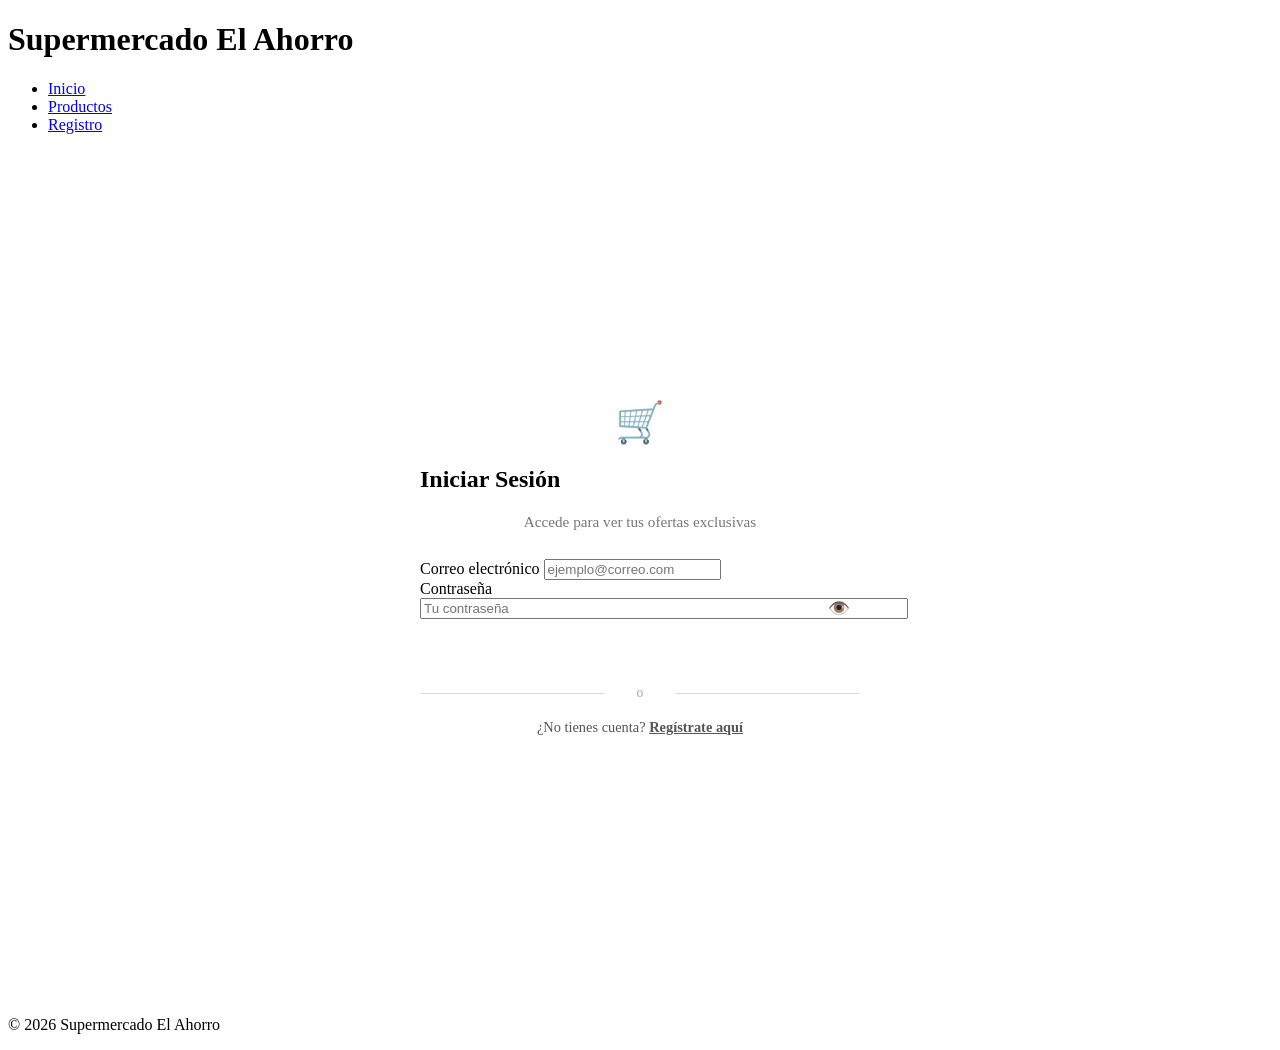
==== login.html @ e6f6daa5 "Reestructuración completa del proyecto" ====
<!DOCTYPE html>
<html lang="es">

<head>
    <meta charset="UTF-8">
    <meta name="viewport" content="width=device-width, initial-scale=1.0">
    <title>Iniciar Sesión - Supermercado El Ahorro</title>
    <link rel="stylesheet" href="css/style.css">
    <style>
        .login-wrapper {
            min-height: calc(100vh - 130px);
            display: flex;
            align-items: center;
            justify-content: center;
            padding: 40px 20px;
        }

        .form-container { width: 100%; max-width: 440px; }

        .logo-login { text-align: center; margin-bottom: 10px; }
        .logo-login span { font-size: 2.5rem; }

        .form-container p.subtitulo {
            text-align: center;
            color: #777;
            font-size: 0.95rem;
            margin-bottom: 28px;
        }

        .btn-login {
            background-color: var(--verde);
            color: white;
            border: none;
            padding: 12px;
            width: 100%;
            border-radius: 6px;
            font-weight: bold;
            font-size: 1rem;
            cursor: pointer;
            transition: background var(--transicion);
            margin-top: 6px;
        }
        .btn-login:hover    { background-color: var(--verde-hover); }
        .btn-login:disabled { background-color: #aaa; cursor: not-allowed; }

        .separador {
            text-align: center; color: #aaa;
            font-size: 0.85rem; margin: 18px 0; position: relative;
        }
        .separador::before, .separador::after {
            content: ''; position: absolute; top: 50%;
            width: 42%; height: 1px; background: #ddd;
        }
        .separador::before { left: 0; }
        .separador::after  { right: 0; }

        .link-registro { text-align: center; font-size: 0.9rem; color: #555; }
        .link-registro a { color: var(--verde); font-weight: bold; text-decoration: underline; }
        .link-registro a:hover { color: var(--verde-hover); }

        #mensaje-error-login {
            background: #fdecea;
            color: var(--rojo-error);
            border: 1px solid var(--rojo-error);
            padding: 12px; border-radius: 6px;
            text-align: center; font-size: 0.9rem;
            font-weight: bold; display: none; margin-bottom: 16px;
        }

        .input-con-ojo { position: relative; }
        .input-con-ojo input { width: 100%; padding-right: 42px; }
        .btn-ojo {
            position: absolute; right: 10px; top: 50%;
            transform: translateY(-50%);
            background: none; border: none; cursor: pointer;
            font-size: 1.1rem; color: #999; padding: 0; line-height: 1;
        }
        .btn-ojo:hover { color: var(--verde); }
    </style>
</head>

<body>

    <header>
        <div class="logo-container">
            <h1>Supermercado El Ahorro</h1>
        </div>
        <nav>
            <ul>
                <li><a href="index.html">Inicio</a></li>
                <li><a href="productos.html">Productos</a></li>
                <li><a href="registro.html">Registro</a></li>
            </ul>
        </nav>
    </header>

    <div class="login-wrapper">
        <div class="form-container">

            <div class="logo-login"><span>🛒</span></div>

            <h2>Iniciar Sesión</h2>
            <p class="subtitulo">Accede para ver tus ofertas exclusivas</p>

            <div id="mensaje-error-login"></div>

            <form id="form-login" novalidate>

                <div class="form-grupo">
                    <label for="email">Correo electrónico</label>
                    <input type="email" id="email" name="email"
                        placeholder="ejemplo@correo.com"
                        autocomplete="email" required>
                </div>

                <div class="form-grupo">
                    <label for="password">Contraseña</label>
                    <div class="input-con-ojo">
                        <input type="password" id="password" name="password"
                            placeholder="Tu contraseña"
                            autocomplete="current-password" required>
                        <button type="button" class="btn-ojo" id="btn-ojo"
                            aria-label="Mostrar contraseña">👁️</button>
                    </div>
                </div>

                <button type="submit" class="btn-login" id="btn-submit-login">
                    Iniciar Sesión
                </button>

            </form>

            <div class="separador">o</div>

            <p class="link-registro">
                ¿No tienes cuenta? <a href="registro.html">Regístrate aquí</a>
            </p>

        </div>
    </div>

    <footer>
        <p>&copy; 2026 Supermercado El Ahorro</p>
    </footer>

    <script>
        document.addEventListener('DOMContentLoaded', () => {

            const form       = document.getElementById('form-login');
            const emailInput = document.getElementById('email');
            const passInput  = document.getElementById('password');
            const btnSubmit  = document.getElementById('btn-submit-login');
            const btnOjo     = document.getElementById('btn-ojo');
            const mensajeErr = document.getElementById('mensaje-error-login');

            // ── Mostrar / ocultar contraseña ──
            btnOjo.addEventListener('click', () => {
                const esPassword   = passInput.type === 'password';
                passInput.type     = esPassword ? 'text' : 'password';
                btnOjo.textContent = esPassword ? '🙈' : '👁️';
            });

            // ── Validación en tiempo real ──
            emailInput.addEventListener('blur', () => validarEmail(emailInput));
            passInput.addEventListener('blur',  () => validarPassLogin(passInput));

            // ── Envío del formulario ──
            form.addEventListener('submit', async (e) => {
                e.preventDefault();

                const emailOk = validarEmail(emailInput);
                const passOk  = validarPassLogin(passInput);
                if (!emailOk || !passOk) return;

                btnSubmit.disabled    = true;
                btnSubmit.textContent = 'Verificando...';
                ocultarError();

                try {
                    const datos = new FormData(form);
                    const resp  = await fetch('php/login.php', {
                        method: 'POST',
                        body: datos
                    });

                    const resultado = await resp.json();

                    if (resultado.exito) {
                        window.location.href = resultado.rol === 'administrador'
                            ? 'admin.php'
                            : 'ofertas.php';
                    } else {
                        mostrarError(resultado.mensaje || 'Credenciales incorrectas.');
                    }

                } catch (err) {
                    mostrarError('Error de conexión. Intenta de nuevo.');
                } finally {
                    btnSubmit.disabled    = false;
                    btnSubmit.textContent = 'Iniciar Sesión';
                }
            });

            // ── Validaciones ──
            function validarEmail(campo) {
                const valor = campo.value.trim();
                if (valor === '') {
                    marcarError(campo, 'El email es obligatorio.');
                    return false;
                }
                if (!/^[^\s@]+@[^\s@]+\.[^\s@]+$/.test(valor)) {
                    marcarError(campo, 'Ingresa un email válido.');
                    return false;
                }
                limpiarCampo(campo);
                return true;
            }

            function validarPassLogin(campo) {
                if (campo.value === '') {
                    marcarError(campo, 'La contraseña es obligatoria.');
                    return false;
                }
                limpiarCampo(campo);
                return true;
            }

            function marcarError(campo, mensaje) {
                campo.classList.add('input-error');
                const grupo = campo.closest('.form-grupo');
                let span = grupo.querySelector('.error-msg');
                if (!span) {
                    span = document.createElement('span');
                    span.className = 'error-msg';
                    grupo.appendChild(span);
                }
                span.textContent = mensaje;
            }

            function limpiarCampo(campo) {
                campo.classList.remove('input-error');
                const span = campo.closest('.form-grupo').querySelector('.error-msg');
                if (span) span.remove();
            }

            function mostrarError(msg) {
                mensajeErr.textContent   = msg;
                mensajeErr.style.display = 'block';
            }

            function ocultarError() {
                mensajeErr.style.display = 'none';
            }
        });
    </script>

</body>
</html>
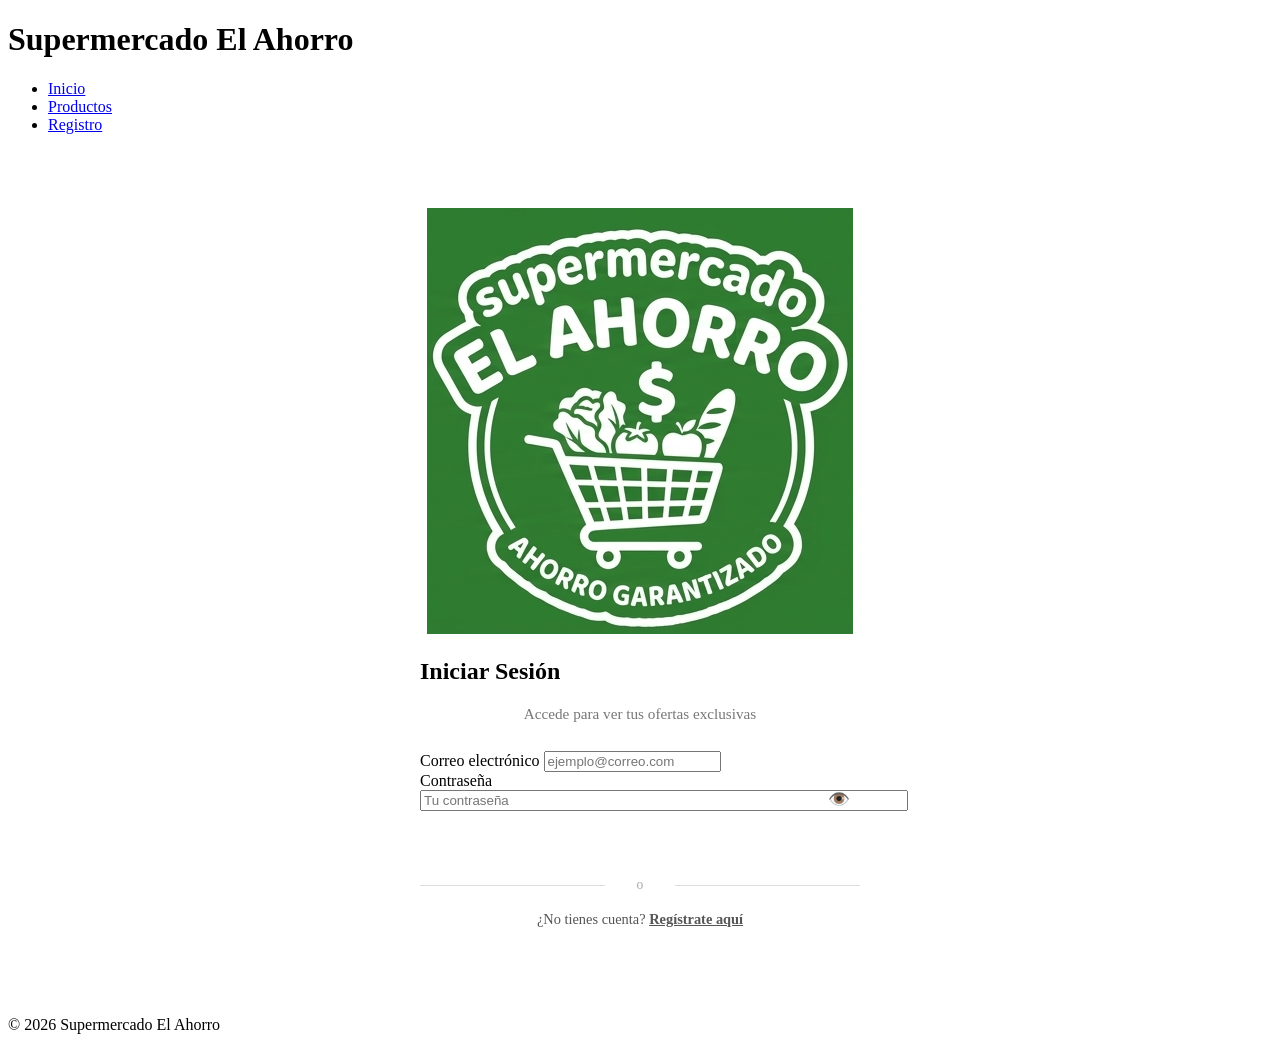
==== commit 106999ed: "Trabajo final" ====
--- a/login.html
+++ b/login.html
@@ -97,7 +97,9 @@
     <div class="login-wrapper">
         <div class="form-container">
 
-            <div class="logo-login"><span>🛒</span></div>
+           <div class="logo-login">
+    <img src="images/logo.png" alt="Logo" class="logo-img">
+</div>
 
             <h2>Iniciar Sesión</h2>
             <p class="subtitulo">Accede para ver tus ofertas exclusivas</p>
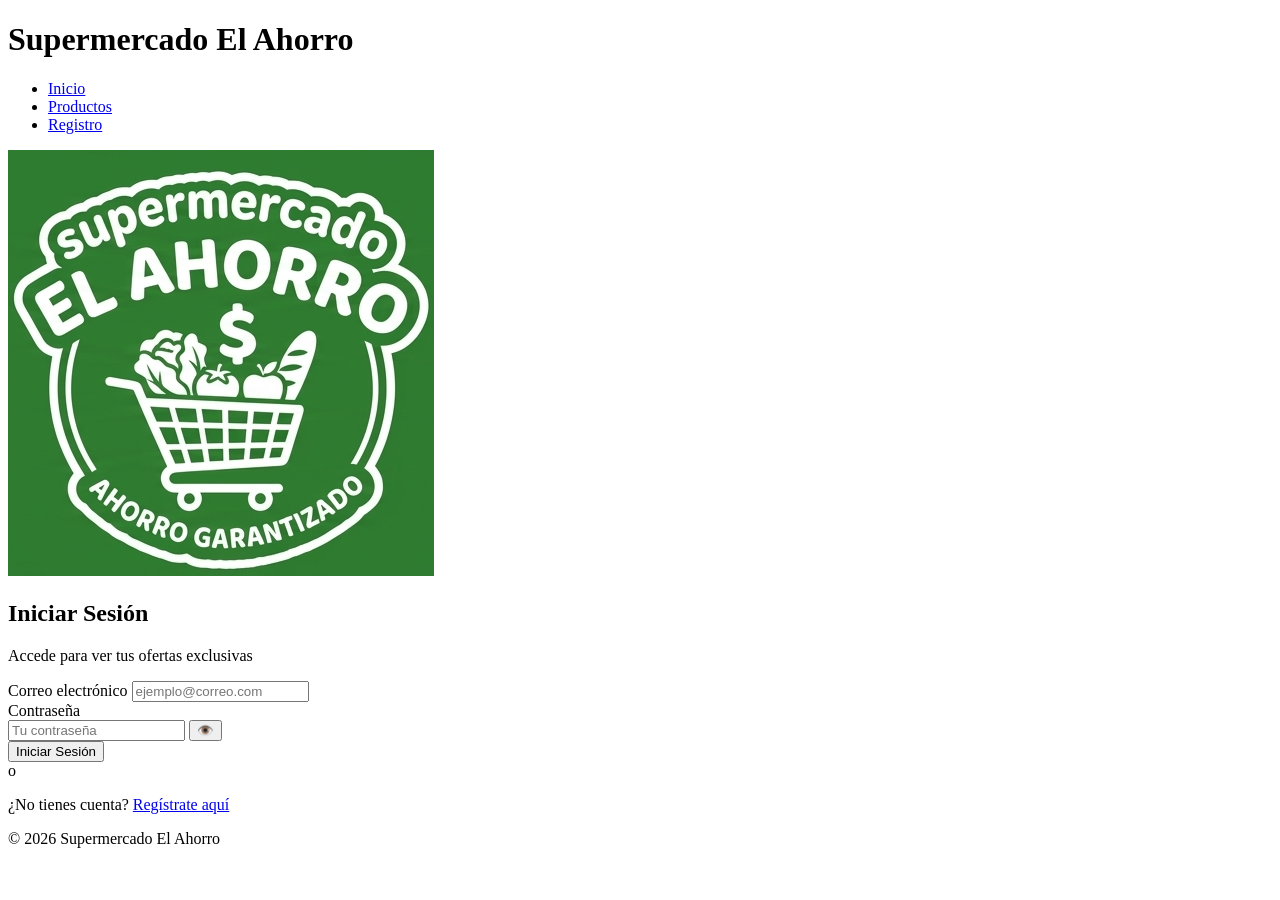
==== commit 8e46d1e0: "Trabajo final 2.0" ====
--- a/login.html
+++ b/login.html
@@ -6,77 +6,6 @@
     <meta name="viewport" content="width=device-width, initial-scale=1.0">
     <title>Iniciar Sesión - Supermercado El Ahorro</title>
     <link rel="stylesheet" href="css/style.css">
-    <style>
-        .login-wrapper {
-            min-height: calc(100vh - 130px);
-            display: flex;
-            align-items: center;
-            justify-content: center;
-            padding: 40px 20px;
-        }
-
-        .form-container { width: 100%; max-width: 440px; }
-
-        .logo-login { text-align: center; margin-bottom: 10px; }
-        .logo-login span { font-size: 2.5rem; }
-
-        .form-container p.subtitulo {
-            text-align: center;
-            color: #777;
-            font-size: 0.95rem;
-            margin-bottom: 28px;
-        }
-
-        .btn-login {
-            background-color: var(--verde);
-            color: white;
-            border: none;
-            padding: 12px;
-            width: 100%;
-            border-radius: 6px;
-            font-weight: bold;
-            font-size: 1rem;
-            cursor: pointer;
-            transition: background var(--transicion);
-            margin-top: 6px;
-        }
-        .btn-login:hover    { background-color: var(--verde-hover); }
-        .btn-login:disabled { background-color: #aaa; cursor: not-allowed; }
-
-        .separador {
-            text-align: center; color: #aaa;
-            font-size: 0.85rem; margin: 18px 0; position: relative;
-        }
-        .separador::before, .separador::after {
-            content: ''; position: absolute; top: 50%;
-            width: 42%; height: 1px; background: #ddd;
-        }
-        .separador::before { left: 0; }
-        .separador::after  { right: 0; }
-
-        .link-registro { text-align: center; font-size: 0.9rem; color: #555; }
-        .link-registro a { color: var(--verde); font-weight: bold; text-decoration: underline; }
-        .link-registro a:hover { color: var(--verde-hover); }
-
-        #mensaje-error-login {
-            background: #fdecea;
-            color: var(--rojo-error);
-            border: 1px solid var(--rojo-error);
-            padding: 12px; border-radius: 6px;
-            text-align: center; font-size: 0.9rem;
-            font-weight: bold; display: none; margin-bottom: 16px;
-        }
-
-        .input-con-ojo { position: relative; }
-        .input-con-ojo input { width: 100%; padding-right: 42px; }
-        .btn-ojo {
-            position: absolute; right: 10px; top: 50%;
-            transform: translateY(-50%);
-            background: none; border: none; cursor: pointer;
-            font-size: 1.1rem; color: #999; padding: 0; line-height: 1;
-        }
-        .btn-ojo:hover { color: var(--verde); }
-    </style>
 </head>
 
 <body>
